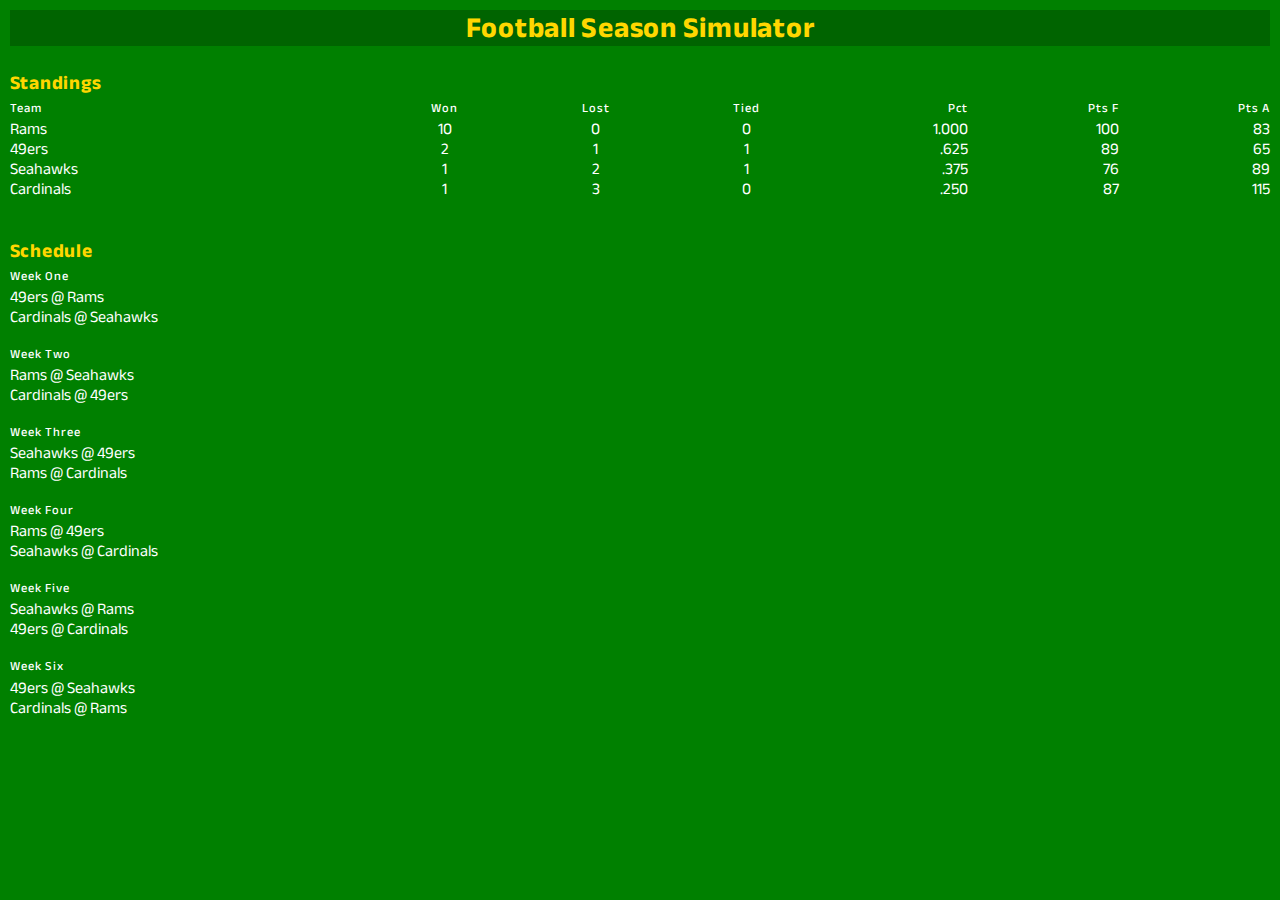
==== index.html @ 91b2da5b "Styled color and formatting" ====
<!DOCTYPE html>
<html lang="en">
<head>
  <link rel="stylesheet" href="css/style.css">
  <meta charset="UTF-8">
  <meta name="viewport" content="width=device-width, initial-scale=1.0">
  <title>Football Season Simulator</title>
</head>
<body>
  <h1>Football Season Simulator</h1>
  <h2>Standings</h2>
  <div class="standings">
    
    <div class="subhead">Team</div>
    <div class="subhead centered" >Won</div>
    <div class="subhead centered" class="centered">Lost</div>
    <div class="subhead centered" class="centered">Tied</div>
    <div class="subhead right">Pct</div>
    <div class="subhead right">Pts F</div>
    <div class="subhead right">Pts A</div>
  
    <div id="name1">team</div>
    <div id="won1" class="centered">0</div>
    <div id="lost1" class="centered">0</div>
    <div id="tied1" class="centered">0</div>
    <div id="pct1" class="right">Pct</div>
    <div id="ptsfor1" class="right">0</div>
    <div id="ptsag1" class="right">0</div>
  
    <div id="name2">team</div>
    <div id="won2" class="centered">0</div>
    <div id="lost2" class="centered">0</div>
    <div id="tied2" class="centered">0</div>
    <div id="pct2" class="right">Pct</div>
    <div id="ptsfor2" class="right">0</div>
    <div id="ptsag2" class="right">0</div>
  
    <div id="name3">team</div>
    <div id="won3" class="centered">0</div>
    <div id="lost3" class="centered">0</div>
    <div id="tied3" class="centered">0</div>
    <div id="pct3" class="right">Pct</div>
    <div id="ptsfor3" class="right">0</div>
    <div id="ptsag3" class="right">0</div>
  
    <div id="name4">team</div>
    <div id="won4" class="centered">0</div>
    <div id="lost4" class="centered">0</div>
    <div id="tied4" class="centered">0</div>
    <div id="pct4" class="right">Pct</div>
    <div id="ptsfor4" class="right">0</div>
    <div id="ptsag4" class="right">0</div>
  </div>
  <br><br>
  
  <h2>Schedule</h2>
  <p class="subhead">Week One</p>
  <span id = "week1-1"></span><br>
  <span id = "week1-2"></span><br><br>

  <p class="subhead">Week Two</p>
  <span id = "week2-1"></span><br>
  <span id = "week2-2"></span><br><br>

  <p class="subhead">Week Three</p>
  <span id = "week3-1"></span><br>
  <span id = "week3-2"></span><br><br>


  <p class="subhead">Week Four</p>
  <span id = "week4-1"></span><br>
  <span id = "week4-2"></span><br><br>


  <p class="subhead">Week Five</p>
  <span id = "week5-1"></span><br>
  <span id = "week5-2"></span><br><br>


  <p class="subhead">Week Six</p>
  <span id = "week6-1"></span><br>
  <span id = "week6-2"></span>

  




  <script src="script.js"></script>
</body>
</html>
---- css/style.css ----
@import url("https://fonts.googleapis.com/css2?family=Ubuntu:ital,wght@0,300;0,400;0,500;0,700;1,300;1,400;1,500;1,700&display=swap");
@import url("https://fonts.googleapis.com/css2?family=Assistant:wght@200;300;400;500;600;700;800&display=swap");
@import url("https://fonts.googleapis.com/css2?family=Dosis:wght@200;300;400;500;600;700;800&display=swap");
@import url("https://fonts.googleapis.com/css2?family=Nunito+Sans:ital,wght@0,200;0,300;0,400;0,500;0,600;0,700;0,800;0,900;0,1000;1,200;1,300;1,400;1,500;1,600;1,700;1,800;1,900;1,1000&display=swap");
@import url("https://fonts.googleapis.com/css2?family=Anek+Bangla:wght@100;200;300;400;500;600;700;800&display=swap");
*,
*::before,
*::after {
  margin: 0;
  padding: 0;
  box-sizing: border-box;
}

body {
  font-family: "Anek Bangla", sans-serif;
  color: #fff;
  line-height: 1.25;
  letter-spacing: 0.35;
}

h1 {
  font-size: 1.8rem;
  color: gold;
  margin: 0em 0em 0.9em;
  letter-spacing: 0.75px;
  text-align: center;
  background-color: darkgreen;
}

h2 {
  font-size: 1.2rem;
  color: gold;
  margin-bottom: 0.3em;
  letter-spacing: 0.75px;
}

.subhead {
  font-size: 0.78rem;
  font-weight: 500;
  margin-bottom: 0.2em;
  letter-spacing: 1px;
}

.centered {
  text-align: center;
}

.right {
  text-align: right;
}

.standings {
  display: grid;
  column-gap: 1ch;
  align-items: center;
  grid-template-columns: 2.5fr 1fr 1fr 1fr 1fr 1fr 1fr;
}

body {
  padding: 0.6em;
  background-color: green;
}

h1 {
  font-size: 1.8rem;
}

h2 {
  font-size: 1.2rem;
}/*# sourceMappingURL=style.css.map */
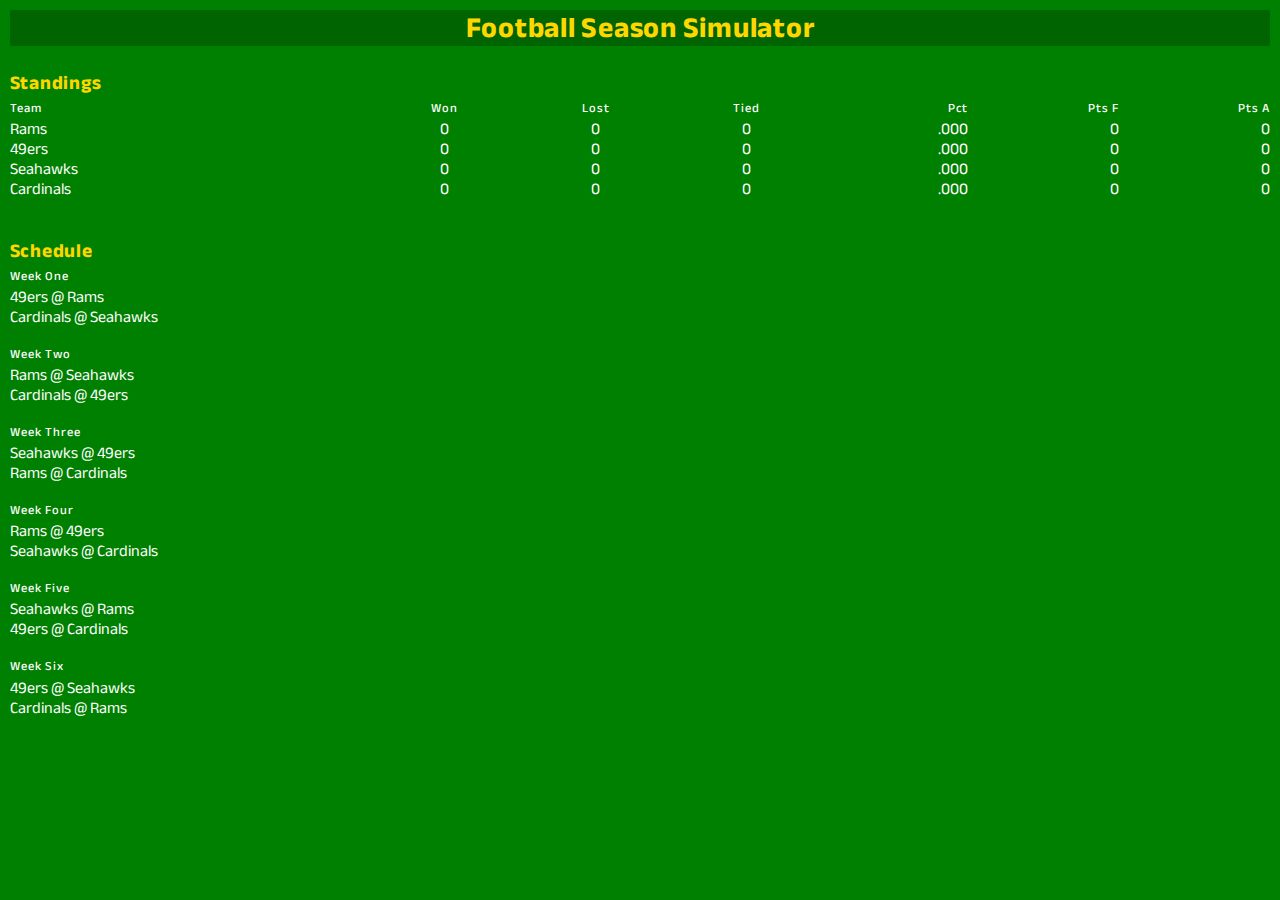
==== commit 669c45d5: "Enclosed standings and schedule in loop" ====
--- a/index.html
+++ b/index.html
@@ -19,6 +19,14 @@
     <div class="subhead right">Pts F</div>
     <div class="subhead right">Pts A</div>
   
+    <div id="name0">team</div>
+    <div id="won0" class="centered">0</div>
+    <div id="lost0" class="centered">0</div>
+    <div id="tied0" class="centered">0</div>
+    <div id="pct0" class="right">Pct</div>
+    <div id="ptsfor0" class="right">0</div>
+    <div id="ptsag0" class="right">0</div>
+    
     <div id="name1">team</div>
     <div id="won1" class="centered">0</div>
     <div id="lost1" class="centered">0</div>
@@ -43,13 +51,6 @@
     <div id="ptsfor3" class="right">0</div>
     <div id="ptsag3" class="right">0</div>
   
-    <div id="name4">team</div>
-    <div id="won4" class="centered">0</div>
-    <div id="lost4" class="centered">0</div>
-    <div id="tied4" class="centered">0</div>
-    <div id="pct4" class="right">Pct</div>
-    <div id="ptsfor4" class="right">0</div>
-    <div id="ptsag4" class="right">0</div>
   </div>
   <br><br>
   
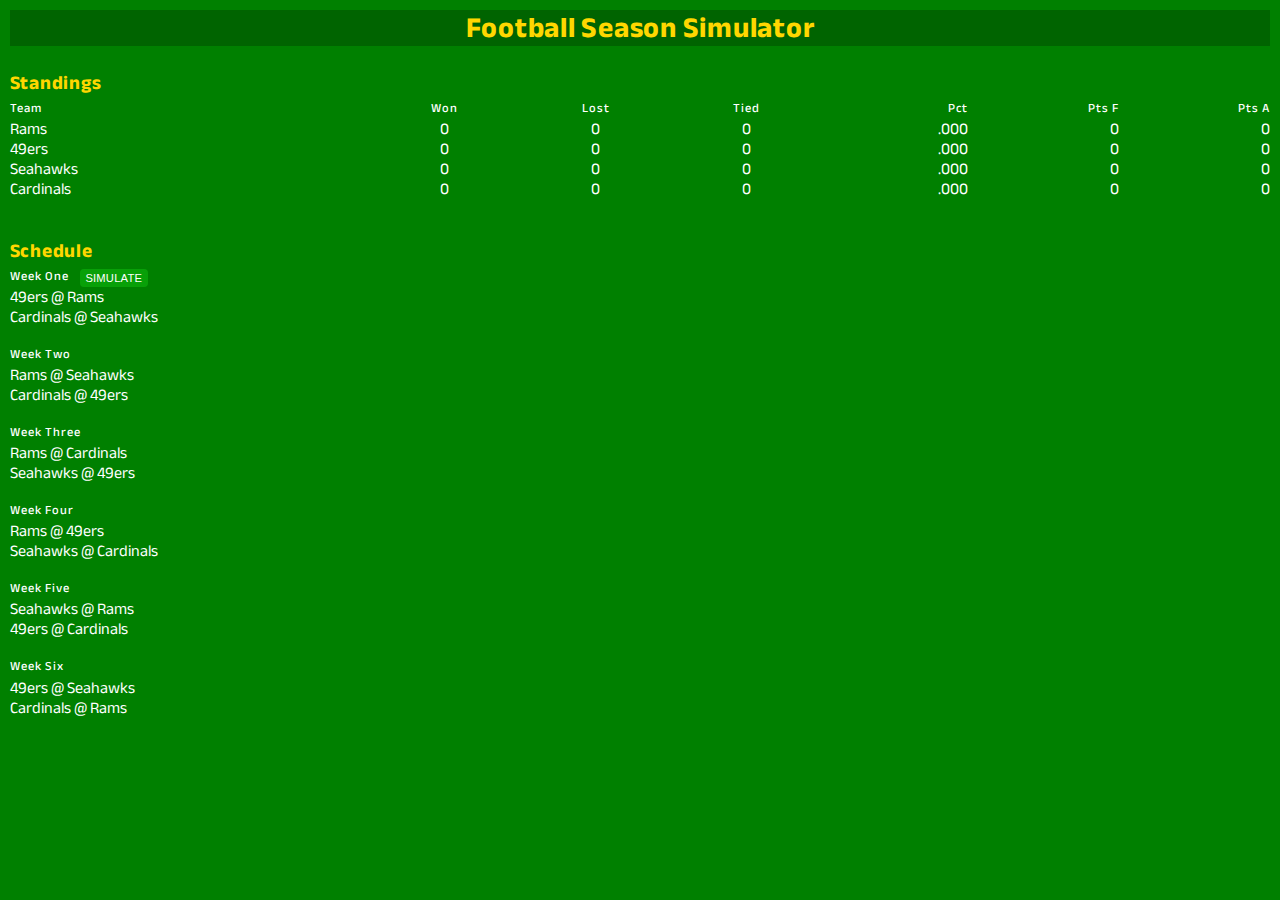
==== commit a8734e0b: "populates week one with results" ====
--- a/index.html
+++ b/index.html
@@ -55,32 +55,35 @@
   <br><br>
   
   <h2>Schedule</h2>
-  <p class="subhead">Week One</p>
+  <div class = "wk-subhead-flex">
+    <p class="subhead">Week One</p>
+    <button class = "ltr-spc-small" onclick="weekResults()">SIMULATE</button>
+  </div>
+  <span id = "week0-1"></span><br>
+  <span id = "week0-2"></span><br><br>
+
+  <p class="subhead">Week Two</p>
   <span id = "week1-1"></span><br>
   <span id = "week1-2"></span><br><br>
 
-  <p class="subhead">Week Two</p>
-  <span id = "week2-1"></span><br>
-  <span id = "week2-2"></span><br><br>
+  <p class="subhead">Week Three</p>
+  <span id = "week2-2"></span><br>
+  <span id = "week2-1"></span><br><br>
 
-  <p class="subhead">Week Three</p>
+
+  <p class="subhead">Week Four</p>
   <span id = "week3-1"></span><br>
   <span id = "week3-2"></span><br><br>
 
 
-  <p class="subhead">Week Four</p>
+  <p class="subhead">Week Five</p>
   <span id = "week4-1"></span><br>
   <span id = "week4-2"></span><br><br>
 
 
-  <p class="subhead">Week Five</p>
+  <p class="subhead">Week Six</p>
   <span id = "week5-1"></span><br>
-  <span id = "week5-2"></span><br><br>
-
-
-  <p class="subhead">Week Six</p>
-  <span id = "week6-1"></span><br>
-  <span id = "week6-2"></span>
+  <span id = "week5-2"></span>
 
   
 
--- a/css/style.css
+++ b/css/style.css
@@ -49,11 +49,33 @@
   text-align: right;
 }
 
+.ltr-spc-small {
+  letter-spacing: 0.2px;
+}
+
 .standings {
   display: grid;
   column-gap: 1ch;
   align-items: center;
   grid-template-columns: 2.5fr 1fr 1fr 1fr 1fr 1fr 1fr;
+}
+
+.wk-subhead-flex {
+  display: flex;
+  gap: 0.7em;
+}
+
+button {
+  background-color: hsl(120, 90%, 33%);
+  border: 0;
+  padding: 0 0.5em;
+  font-size: 0.7rem;
+  border-radius: 4px;
+  color: white;
+}
+
+.ltr-spc-small {
+  letter-spacing: 0.2px;
 }
 
 body {
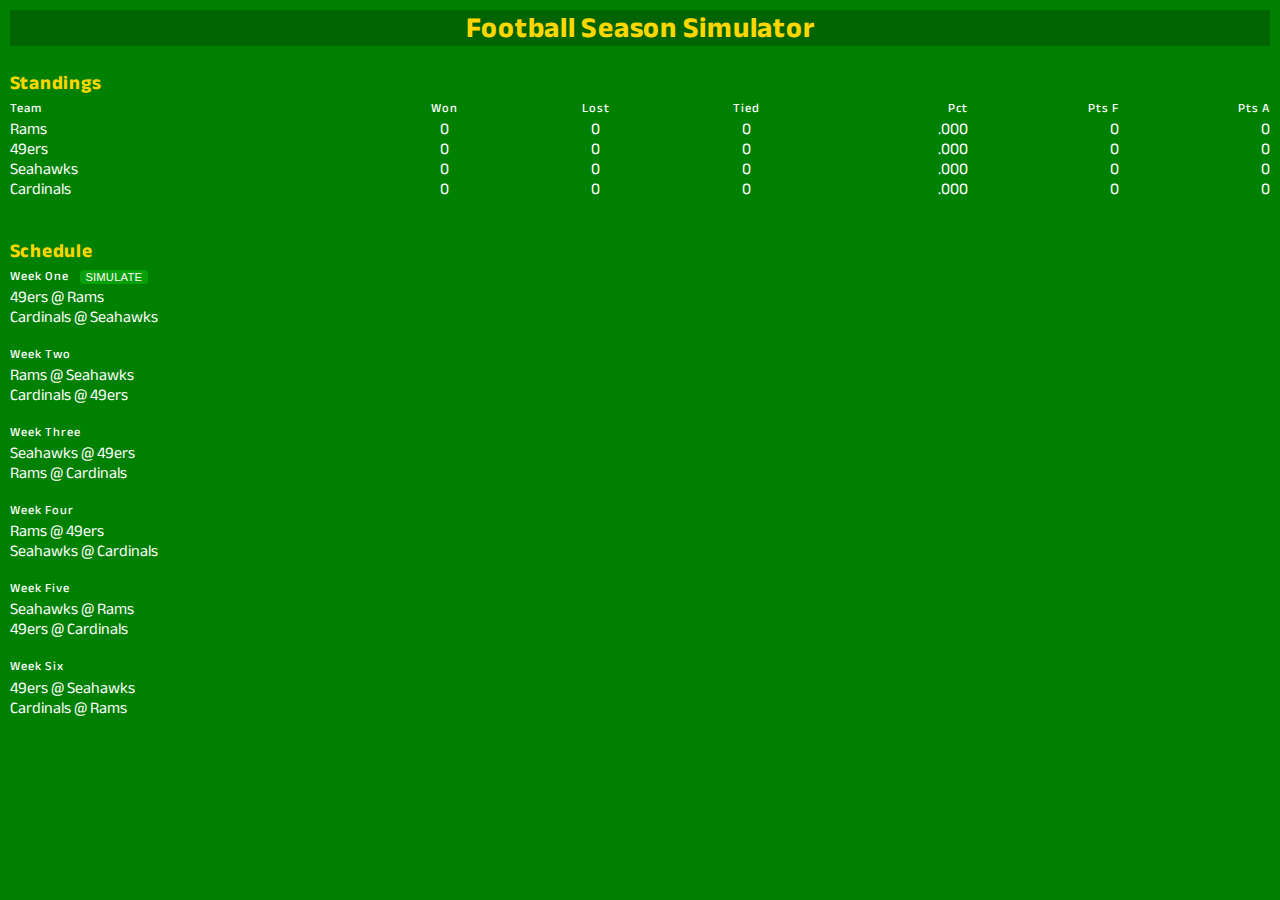
==== commit 235dff5e: "Game results function working" ====
--- a/index.html
+++ b/index.html
@@ -57,38 +57,48 @@
   <h2>Schedule</h2>
   <div class = "wk-subhead-flex">
     <p class="subhead">Week One</p>
-    <button class = "ltr-spc-small" onclick="weekResults()">SIMULATE</button>
+    <span id="btn-container0" class="btn-cont-margin"></span>
   </div>
   <span id = "week0-1"></span><br>
   <span id = "week0-2"></span><br><br>
 
-  <p class="subhead">Week Two</p>
+  <div class = "wk-subhead-flex">
+    <p class="subhead">Week Two</p>
+    <span id="btn-container1" class="btn-cont-margin"></span>
+  </div>
   <span id = "week1-1"></span><br>
   <span id = "week1-2"></span><br><br>
 
-  <p class="subhead">Week Three</p>
-  <span id = "week2-2"></span><br>
-  <span id = "week2-1"></span><br><br>
+  <div class = "wk-subhead-flex">
+    <p class="subhead">Week Three</p>
+    <span id="btn-container2" class="btn-cont-margin"></span>
+  </div>
+  <span id = "week2-1"></span><br>
+  <span id = "week2-2"></span><br><br>
 
 
-  <p class="subhead">Week Four</p>
+  <div class = "wk-subhead-flex">
+    <p class="subhead">Week Four</p>
+    <span id="btn-container3" class="btn-cont-margin"></span>
+  </div>
   <span id = "week3-1"></span><br>
   <span id = "week3-2"></span><br><br>
 
 
-  <p class="subhead">Week Five</p>
+  <div class = "wk-subhead-flex">
+    <p class="subhead">Week Five</p>
+    <span id="btn-container4" class="btn-cont-margin"></span>
+  </div>
   <span id = "week4-1"></span><br>
   <span id = "week4-2"></span><br><br>
 
 
-  <p class="subhead">Week Six</p>
+  <div class = "wk-subhead-flex">
+    <p class="subhead">Week Six</p>
+    <span id="btn-container5" class="btn-cont-margin"></span>
+  </div>
   <span id = "week5-1"></span><br>
   <span id = "week5-2"></span>
-
-  
-
-
-
 
   <script src="script.js"></script>
 </body>
--- a/css/style.css
+++ b/css/style.css
@@ -65,10 +65,14 @@
   gap: 0.7em;
 }
 
+.btn-cont-margin {
+  margin-top: -0.2em;
+}
+
 button {
   background-color: hsl(120, 90%, 33%);
   border: 0;
-  padding: 0 0.5em;
+  padding: 0.1em 0.5em;
   font-size: 0.7rem;
   border-radius: 4px;
   color: white;
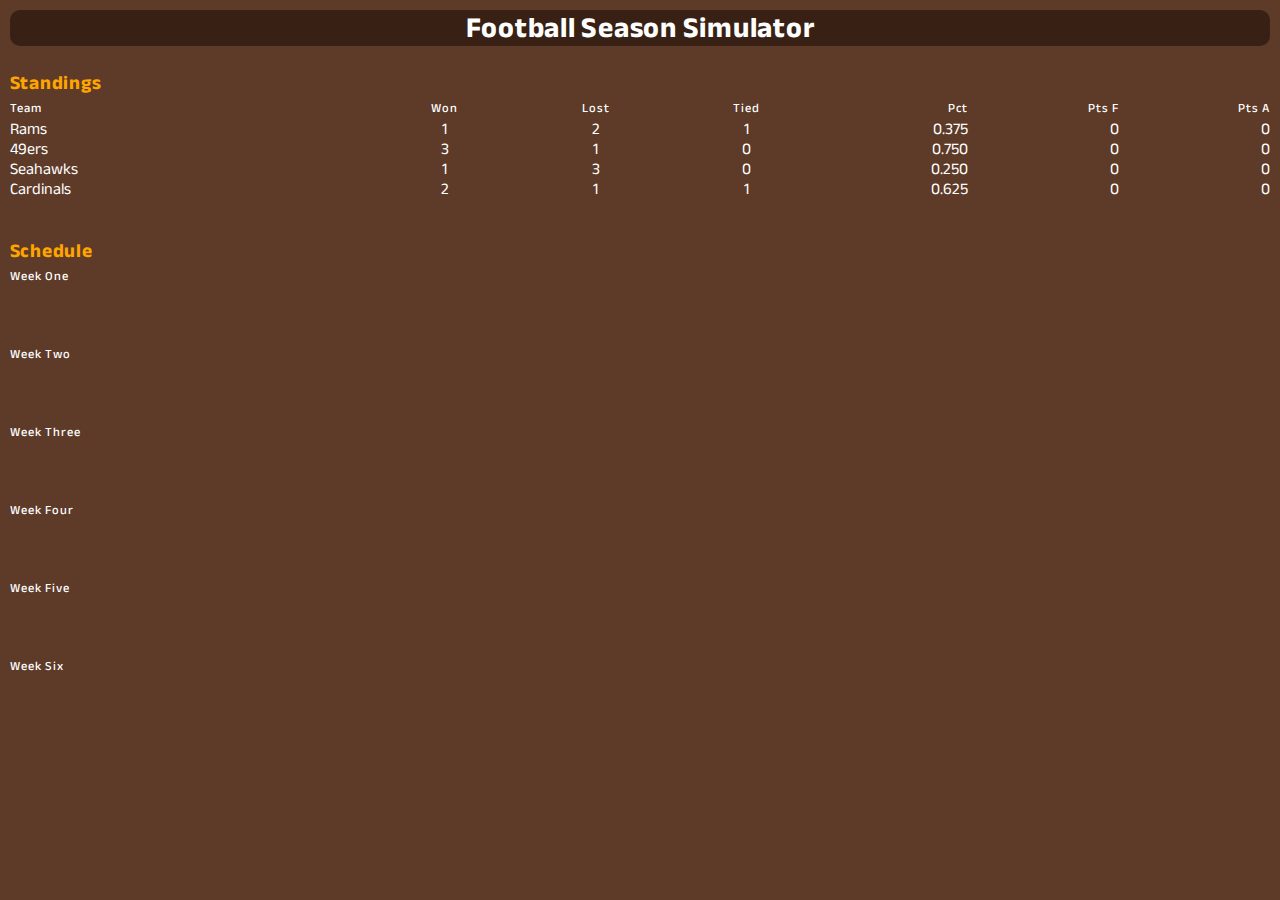
==== commit b1357c25: "junk v.2.1" ====
--- a/index.html
+++ b/index.html
@@ -4,6 +4,7 @@
   <link rel="stylesheet" href="css/style.css">
   <meta charset="UTF-8">
   <meta name="viewport" content="width=device-width, initial-scale=1.0">
+  <script src="https://code.jquery.com/jquery-3.6.0.min.js"></script>
   <title>Football Season Simulator</title>
 </head>
 <body>
@@ -53,6 +54,7 @@
   
   </div>
   <br><br>
+
   
   <h2>Schedule</h2>
   <div class = "wk-subhead-flex">
@@ -100,6 +102,8 @@
   <span id = "week5-1"></span><br>
   <span id = "week5-2"></span>
 
-  <script src="script.js"></script>
+  <!-- <script src = "script.js"></script> -->
+  <!-- <script src="junk.js"></script> -->
+  <script src="league.js"></script>
 </body>
 </html>--- a/css/style.css
+++ b/css/style.css
@@ -20,16 +20,17 @@
 
 h1 {
   font-size: 1.8rem;
-  color: gold;
+  color: white;
   margin: 0em 0em 0.9em;
   letter-spacing: 0.75px;
   text-align: center;
-  background-color: darkgreen;
+  background-color: hsl(21, 47%, 15%);
+  border-radius: 10px;
 }
 
 h2 {
   font-size: 1.2rem;
-  color: gold;
+  color: orange;
   margin-bottom: 0.3em;
   letter-spacing: 0.75px;
 }
@@ -70,7 +71,7 @@
 }
 
 button {
-  background-color: hsl(120, 90%, 33%);
+  background-color: hsl(21, 47%, 15%);
   border: 0;
   padding: 0.1em 0.5em;
   font-size: 0.7rem;
@@ -84,7 +85,7 @@
 
 body {
   padding: 0.6em;
-  background-color: green;
+  background-color: hsl(22, 40%, 26%);
 }
 
 h1 {
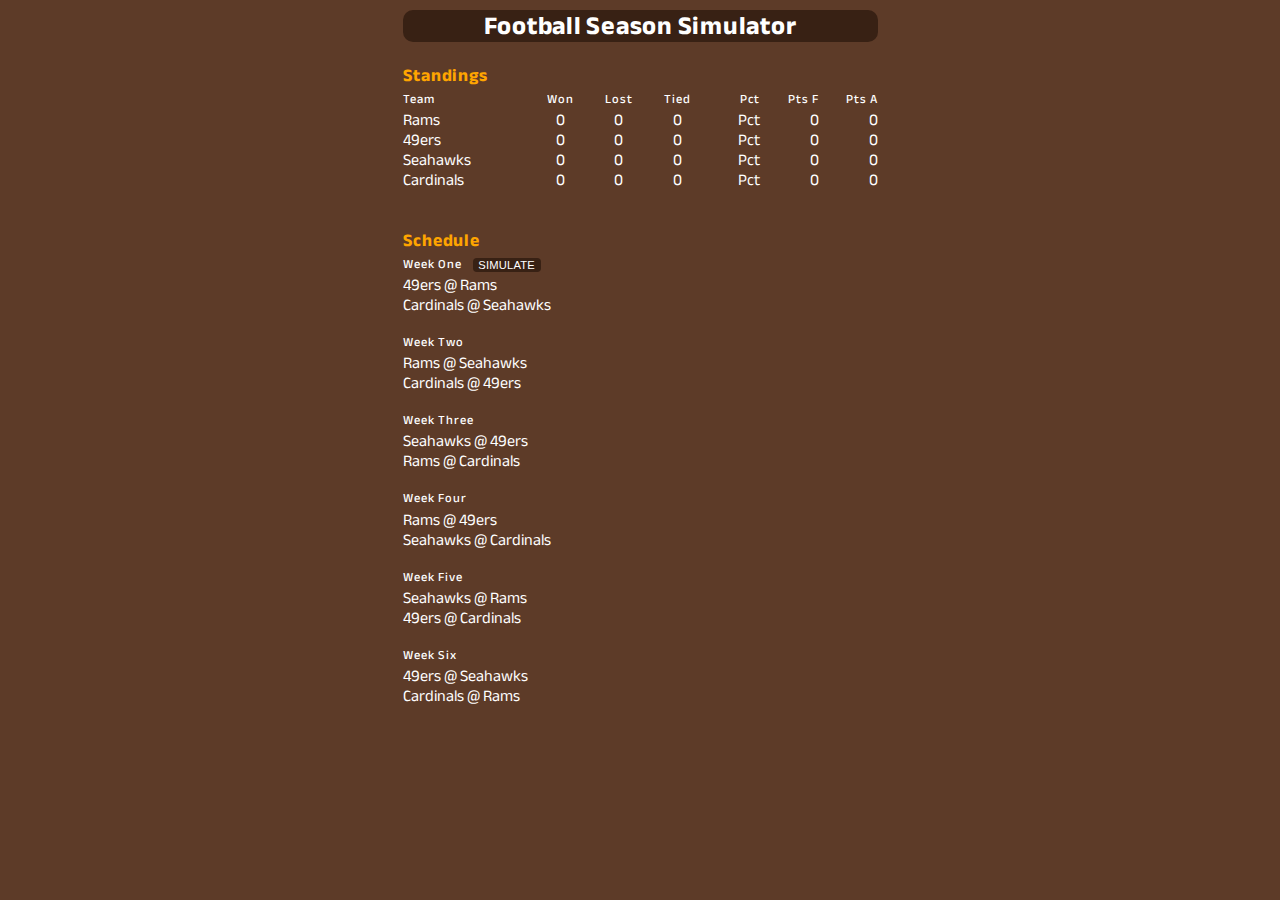
==== commit d1ad98d9: "transferred changes from index-working to index" ====
--- a/index.html
+++ b/index.html
@@ -4,106 +4,107 @@
   <link rel="stylesheet" href="css/style.css">
   <meta charset="UTF-8">
   <meta name="viewport" content="width=device-width, initial-scale=1.0">
+  <title>index-working</title>
+  
   <script src="https://code.jquery.com/jquery-3.6.0.min.js"></script>
-  <title>Football Season Simulator</title>
+  
 </head>
 <body>
-  <h1>Football Season Simulator</h1>
-  <h2>Standings</h2>
-  <div class="standings">
+  <div class = "container">
+    <h1>Football Season Simulator</h1>
+    <h2>Standings</h2>
+    <div class="standings">
+      <div class="subhead">Team</div>
+      <div class="subhead centered" >Won</div>
+      <div class="subhead centered" class="centered">Lost</div>
+      <div class="subhead centered" class="centered">Tied</div>
+      <div class="subhead right">Pct</div>
+      <div class="subhead right">Pts F</div>
+      <div class="subhead right">Pts A</div>
     
-    <div class="subhead">Team</div>
-    <div class="subhead centered" >Won</div>
-    <div class="subhead centered" class="centered">Lost</div>
-    <div class="subhead centered" class="centered">Tied</div>
-    <div class="subhead right">Pct</div>
-    <div class="subhead right">Pts F</div>
-    <div class="subhead right">Pts A</div>
-  
-    <div id="name0">team</div>
-    <div id="won0" class="centered">0</div>
-    <div id="lost0" class="centered">0</div>
-    <div id="tied0" class="centered">0</div>
-    <div id="pct0" class="right">Pct</div>
-    <div id="ptsfor0" class="right">0</div>
-    <div id="ptsag0" class="right">0</div>
+      <div id="name0">Rams</div>
+      <div id="won0" class="centered">0</div>
+      <div id="lost0" class="centered">0</div>
+      <div id="tied0" class="centered">0</div>
+      <div id="pct0" class="right">Pct</div>
+      <div id="ptsfor0" class="right">0</div>
+      <div id="ptsag0" class="right">0</div>
+      
+      <div id="name1">49ers</div>
+      <div id="won1" class="centered">0</div>
+      <div id="lost1" class="centered">0</div>
+      <div id="tied1" class="centered">0</div>
+      <div id="pct1" class="right">Pct</div>
+      <div id="ptsfor1" class="right">0</div>
+      <div id="ptsag1" class="right">0</div>
     
-    <div id="name1">team</div>
-    <div id="won1" class="centered">0</div>
-    <div id="lost1" class="centered">0</div>
-    <div id="tied1" class="centered">0</div>
-    <div id="pct1" class="right">Pct</div>
-    <div id="ptsfor1" class="right">0</div>
-    <div id="ptsag1" class="right">0</div>
-  
-    <div id="name2">team</div>
-    <div id="won2" class="centered">0</div>
-    <div id="lost2" class="centered">0</div>
-    <div id="tied2" class="centered">0</div>
-    <div id="pct2" class="right">Pct</div>
-    <div id="ptsfor2" class="right">0</div>
-    <div id="ptsag2" class="right">0</div>
-  
-    <div id="name3">team</div>
-    <div id="won3" class="centered">0</div>
-    <div id="lost3" class="centered">0</div>
-    <div id="tied3" class="centered">0</div>
-    <div id="pct3" class="right">Pct</div>
-    <div id="ptsfor3" class="right">0</div>
-    <div id="ptsag3" class="right">0</div>
-  
-  </div>
-  <br><br>
+      <div id="name2">Seahawks</div>
+      <div id="won2" class="centered">0</div>
+      <div id="lost2" class="centered">0</div>
+      <div id="tied2" class="centered">0</div>
+      <div id="pct2" class="right">Pct</div>
+      <div id="ptsfor2" class="right">0</div>
+      <div id="ptsag2" class="right">0</div>
+    
+      <div id="name3">Cardinals</div>
+      <div id="won3" class="centered">0</div>
+      <div id="lost3" class="centered">0</div>
+      <div id="tied3" class="centered">0</div>
+      <div id="pct3" class="right">Pct</div>
+      <div id="ptsfor3" class="right">0</div>
+      <div id="ptsag3" class="right">0</div>
 
-  
-  <h2>Schedule</h2>
-  <div class = "wk-subhead-flex">
-    <p class="subhead">Week One</p>
-    <span id="btn-container0" class="btn-cont-margin"></span>
-  </div>
-  <span id = "week0-1"></span><br>
-  <span id = "week0-2"></span><br><br>
+    </div>
+    <br><br>
 
-  <div class = "wk-subhead-flex">
-    <p class="subhead">Week Two</p>
-    <span id="btn-container1" class="btn-cont-margin"></span>
-  </div>
-  <span id = "week1-1"></span><br>
-  <span id = "week1-2"></span><br><br>
+    
+    <h2>Schedule</h2>
+    <div class = "wk-subhead-flex">
+      <p class="subhead">Week One</p>
+      <span id="btn-container0" class="btn-cont-margin"><button class = 'ltr-spc-small'>SIMULATE</button></span>
+    </div>
+    <span id = "week0-1">49ers @ Rams</span><br>
+    <span id = "week0-2">Cardinals @ Seahawks</span><br><br>
 
-  <div class = "wk-subhead-flex">
-    <p class="subhead">Week Three</p>
-    <span id="btn-container2" class="btn-cont-margin"></span>
-  </div>
-  <span id = "week2-1"></span><br>
-  <span id = "week2-2"></span><br><br>
+    <div class = "wk-subhead-flex">
+      <p class="subhead">Week Two</p>
+      <span id="btn-container1" class="btn-cont-margin"><button class = 'ltr-spc-small'>SIMULATE</button></span>
+    </div>
+    <span id = "week1-1">Rams @ Seahawks</span><br>
+    <span id = "week1-2">Cardinals @ 49ers</span><br><br>
+
+    <div class = "wk-subhead-flex">
+      <p class="subhead">Week Three</p>
+      <span id="btn-container2" class="btn-cont-margin"><button class = 'ltr-spc-small'>SIMULATE</button></span>
+    </div>
+    <span id = "week2-1">Seahawks @ 49ers</span><br>
+    <span id = "week2-2">Rams @ Cardinals</span><br><br>
 
 
-  <div class = "wk-subhead-flex">
-    <p class="subhead">Week Four</p>
-    <span id="btn-container3" class="btn-cont-margin"></span>
-  </div>
-  <span id = "week3-1"></span><br>
-  <span id = "week3-2"></span><br><br>
+    <div class = "wk-subhead-flex">
+      <p class="subhead">Week Four</p>
+      <span id="btn-container3" class="btn-cont-margin"><button class = 'ltr-spc-small'>SIMULATE</button></span>
+    </div>
+    <span id = "week3-1">Rams @ 49ers</span><br>
+    <span id = "week3-2">Seahawks @ Cardinals</span><br><br>
+    
+
+    <div class = "wk-subhead-flex">
+      <p class="subhead">Week Five</p>
+      <span id="btn-container4" class="btn-cont-margin"><button class = 'ltr-spc-small'>SIMULATE</button></span>
+    </div>
+    <span id = "week4-1">Seahawks @ Rams</span><br>
+    <span id = "week4-2">49ers @ Cardinals</span><br><br>
 
 
-  <div class = "wk-subhead-flex">
-    <p class="subhead">Week Five</p>
-    <span id="btn-container4" class="btn-cont-margin"></span>
+    <div class = "wk-subhead-flex">
+      <p class="subhead">Week Six</p>
+      <span id="btn-container5" class="btn-cont-margin"><button class = 'ltr-spc-small'>SIMULATE</button></span>
+    </div>
+    <span id = "week5-1">49ers @ Seahawks</span><br>
+    <span id = "week5-2">Cardinals @ Rams</span>
   </div>
-  <span id = "week4-1"></span><br>
-  <span id = "week4-2"></span><br><br>
 
-
-  <div class = "wk-subhead-flex">
-    <p class="subhead">Week Six</p>
-    <span id="btn-container5" class="btn-cont-margin"></span>
-  </div>
-  <span id = "week5-1"></span><br>
-  <span id = "week5-2"></span>
-
-  <!-- <script src = "script.js"></script> -->
-  <!-- <script src="junk.js"></script> -->
-  <script src="league.js"></script>
+  <script src="junk2-1.js"></script>
 </body>
 </html>--- a/css/style.css
+++ b/css/style.css
@@ -19,7 +19,7 @@
 }
 
 h1 {
-  font-size: 1.8rem;
+  font-size: 1.6rem;
   color: white;
   margin: 0em 0em 0.9em;
   letter-spacing: 0.75px;
@@ -29,7 +29,7 @@
 }
 
 h2 {
-  font-size: 1.2rem;
+  font-size: 1.1rem;
   color: orange;
   margin-bottom: 0.3em;
   letter-spacing: 0.75px;
@@ -61,9 +61,34 @@
   grid-template-columns: 2.5fr 1fr 1fr 1fr 1fr 1fr 1fr;
 }
 
+.container {
+  max-width: 475px;
+  margin: 0 auto;
+}
+
 .wk-subhead-flex {
   display: flex;
   gap: 0.7em;
+}
+
+#btn-container1 {
+  display: none;
+}
+
+#btn-container2 {
+  display: none;
+}
+
+#btn-container3 {
+  display: none;
+}
+
+#btn-container4 {
+  display: none;
+}
+
+#btn-container5 {
+  display: none;
 }
 
 .btn-cont-margin {
@@ -89,9 +114,9 @@
 }
 
 h1 {
-  font-size: 1.8rem;
+  font-size: 1.6rem;
 }
 
 h2 {
-  font-size: 1.2rem;
+  font-size: 1.1rem;
 }/*# sourceMappingURL=style.css.map */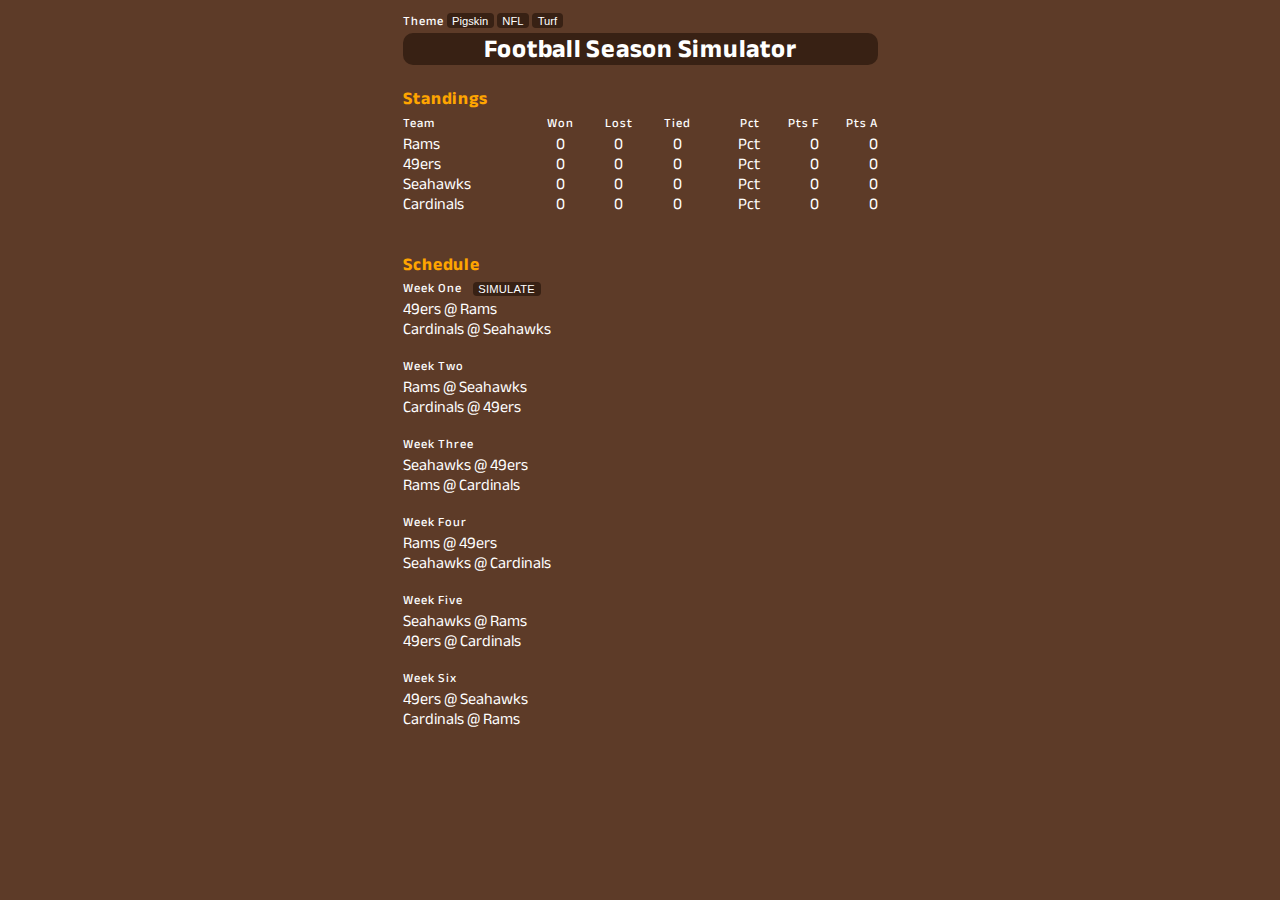
==== commit 6a622656: "adjusted spacing below on theme buttons" ====
--- a/index.html
+++ b/index.html
@@ -1,110 +1,123 @@
 <!DOCTYPE html>
 <html lang="en">
-<head>
-  <link rel="stylesheet" href="css/style.css">
-  <meta charset="UTF-8">
-  <meta name="viewport" content="width=device-width, initial-scale=1.0">
-  <title>index-working</title>
-  
-  <script src="https://code.jquery.com/jquery-3.6.0.min.js"></script>
-  
-</head>
-<body>
-  <div class = "container">
-    <h1>Football Season Simulator</h1>
-    <h2>Standings</h2>
-    <div class="standings">
-      <div class="subhead">Team</div>
-      <div class="subhead centered" >Won</div>
-      <div class="subhead centered" class="centered">Lost</div>
-      <div class="subhead centered" class="centered">Tied</div>
-      <div class="subhead right">Pct</div>
-      <div class="subhead right">Pts F</div>
-      <div class="subhead right">Pts A</div>
-    
-      <div id="name0">Rams</div>
-      <div id="won0" class="centered">0</div>
-      <div id="lost0" class="centered">0</div>
-      <div id="tied0" class="centered">0</div>
-      <div id="pct0" class="right">Pct</div>
-      <div id="ptsfor0" class="right">0</div>
-      <div id="ptsag0" class="right">0</div>
-      
-      <div id="name1">49ers</div>
-      <div id="won1" class="centered">0</div>
-      <div id="lost1" class="centered">0</div>
-      <div id="tied1" class="centered">0</div>
-      <div id="pct1" class="right">Pct</div>
-      <div id="ptsfor1" class="right">0</div>
-      <div id="ptsag1" class="right">0</div>
-    
-      <div id="name2">Seahawks</div>
-      <div id="won2" class="centered">0</div>
-      <div id="lost2" class="centered">0</div>
-      <div id="tied2" class="centered">0</div>
-      <div id="pct2" class="right">Pct</div>
-      <div id="ptsfor2" class="right">0</div>
-      <div id="ptsag2" class="right">0</div>
-    
-      <div id="name3">Cardinals</div>
-      <div id="won3" class="centered">0</div>
-      <div id="lost3" class="centered">0</div>
-      <div id="tied3" class="centered">0</div>
-      <div id="pct3" class="right">Pct</div>
-      <div id="ptsfor3" class="right">0</div>
-      <div id="ptsag3" class="right">0</div>
+  <head>
+    <link rel="stylesheet" href="css/style.css" />
+    <meta charset="UTF-8" />
+    <meta name="viewport" content="width=device-width, initial-scale=1.0" />
+    <title>Football Season Simulato</title>
 
+    <script src="https://code.jquery.com/jquery-3.6.0.min.js"></script>
+  </head>
+  <body>
+    <div class="container">
+      <div>
+        <span id="theme" class="subhead">Theme</span>
+        <button id="pigskin">Pigskin</button>
+        <button id="nfl">NFL</button>
+        <button id="turf">Turf</button>
+      </div>
+      <h1>Football Season Simulator</h1>
+      <h2>Standings</h2>
+      <div class="standings">
+        <div class="subhead">Team</div>
+        <div class="subhead centered">Won</div>
+        <div class="subhead centered" class="centered">Lost</div>
+        <div class="subhead centered" class="centered">Tied</div>
+        <div class="subhead right">Pct</div>
+        <div class="subhead right">Pts F</div>
+        <div class="subhead right">Pts A</div>
+
+        <div id="name0">Rams</div>
+        <div id="won0" class="centered">0</div>
+        <div id="lost0" class="centered">0</div>
+        <div id="tied0" class="centered">0</div>
+        <div id="pct0" class="right">Pct</div>
+        <div id="ptsfor0" class="right">0</div>
+        <div id="ptsag0" class="right">0</div>
+
+        <div id="name1">49ers</div>
+        <div id="won1" class="centered">0</div>
+        <div id="lost1" class="centered">0</div>
+        <div id="tied1" class="centered">0</div>
+        <div id="pct1" class="right">Pct</div>
+        <div id="ptsfor1" class="right">0</div>
+        <div id="ptsag1" class="right">0</div>
+
+        <div id="name2">Seahawks</div>
+        <div id="won2" class="centered">0</div>
+        <div id="lost2" class="centered">0</div>
+        <div id="tied2" class="centered">0</div>
+        <div id="pct2" class="right">Pct</div>
+        <div id="ptsfor2" class="right">0</div>
+        <div id="ptsag2" class="right">0</div>
+
+        <div id="name3">Cardinals</div>
+        <div id="won3" class="centered">0</div>
+        <div id="lost3" class="centered">0</div>
+        <div id="tied3" class="centered">0</div>
+        <div id="pct3" class="right">Pct</div>
+        <div id="ptsfor3" class="right">0</div>
+        <div id="ptsag3" class="right">0</div>
+      </div>
+      <br /><br />
+
+      <h2>Schedule</h2>
+      <div class="wk-subhead-flex">
+        <p class="subhead">Week One</p>
+        <span id="btn-container0" class="btn-cont-margin"
+          ><button class="ltr-spc-small">SIMULATE</button></span
+        >
+      </div>
+      <span id="week0-1">49ers @ Rams</span><br />
+      <span id="week0-2">Cardinals @ Seahawks</span><br /><br />
+
+      <div class="wk-subhead-flex">
+        <p class="subhead">Week Two</p>
+        <span id="btn-container1" class="btn-cont-margin"
+          ><button class="ltr-spc-small">SIMULATE</button></span
+        >
+      </div>
+      <span id="week1-1">Rams @ Seahawks</span><br />
+      <span id="week1-2">Cardinals @ 49ers</span><br /><br />
+
+      <div class="wk-subhead-flex">
+        <p class="subhead">Week Three</p>
+        <span id="btn-container2" class="btn-cont-margin"
+          ><button class="ltr-spc-small">SIMULATE</button></span
+        >
+      </div>
+      <span id="week2-1">Seahawks @ 49ers</span><br />
+      <span id="week2-2">Rams @ Cardinals</span><br /><br />
+
+      <div class="wk-subhead-flex">
+        <p class="subhead">Week Four</p>
+        <span id="btn-container3" class="btn-cont-margin"
+          ><button class="ltr-spc-small">SIMULATE</button></span
+        >
+      </div>
+      <span id="week3-1">Rams @ 49ers</span><br />
+      <span id="week3-2">Seahawks @ Cardinals</span><br /><br />
+
+      <div class="wk-subhead-flex">
+        <p class="subhead">Week Five</p>
+        <span id="btn-container4" class="btn-cont-margin"
+          ><button class="ltr-spc-small">SIMULATE</button></span
+        >
+      </div>
+      <span id="week4-1">Seahawks @ Rams</span><br />
+      <span id="week4-2">49ers @ Cardinals</span><br /><br />
+
+      <div class="wk-subhead-flex">
+        <p class="subhead">Week Six</p>
+        <span id="btn-container5" class="btn-cont-margin"
+          ><button class="ltr-spc-small">SIMULATE</button></span
+        >
+      </div>
+      <span id="week5-1">49ers @ Seahawks</span><br />
+      <span id="week5-2">Cardinals @ Rams</span>
     </div>
-    <br><br>
 
-    
-    <h2>Schedule</h2>
-    <div class = "wk-subhead-flex">
-      <p class="subhead">Week One</p>
-      <span id="btn-container0" class="btn-cont-margin"><button class = 'ltr-spc-small'>SIMULATE</button></span>
-    </div>
-    <span id = "week0-1">49ers @ Rams</span><br>
-    <span id = "week0-2">Cardinals @ Seahawks</span><br><br>
-
-    <div class = "wk-subhead-flex">
-      <p class="subhead">Week Two</p>
-      <span id="btn-container1" class="btn-cont-margin"><button class = 'ltr-spc-small'>SIMULATE</button></span>
-    </div>
-    <span id = "week1-1">Rams @ Seahawks</span><br>
-    <span id = "week1-2">Cardinals @ 49ers</span><br><br>
-
-    <div class = "wk-subhead-flex">
-      <p class="subhead">Week Three</p>
-      <span id="btn-container2" class="btn-cont-margin"><button class = 'ltr-spc-small'>SIMULATE</button></span>
-    </div>
-    <span id = "week2-1">Seahawks @ 49ers</span><br>
-    <span id = "week2-2">Rams @ Cardinals</span><br><br>
-
-
-    <div class = "wk-subhead-flex">
-      <p class="subhead">Week Four</p>
-      <span id="btn-container3" class="btn-cont-margin"><button class = 'ltr-spc-small'>SIMULATE</button></span>
-    </div>
-    <span id = "week3-1">Rams @ 49ers</span><br>
-    <span id = "week3-2">Seahawks @ Cardinals</span><br><br>
-    
-
-    <div class = "wk-subhead-flex">
-      <p class="subhead">Week Five</p>
-      <span id="btn-container4" class="btn-cont-margin"><button class = 'ltr-spc-small'>SIMULATE</button></span>
-    </div>
-    <span id = "week4-1">Seahawks @ Rams</span><br>
-    <span id = "week4-2">49ers @ Cardinals</span><br><br>
-
-
-    <div class = "wk-subhead-flex">
-      <p class="subhead">Week Six</p>
-      <span id="btn-container5" class="btn-cont-margin"><button class = 'ltr-spc-small'>SIMULATE</button></span>
-    </div>
-    <span id = "week5-1">49ers @ Seahawks</span><br>
-    <span id = "week5-2">Cardinals @ Rams</span>
-  </div>
-
-  <script src="junk2-1.js"></script>
-</body>
-</html>+    <script src="script.js"></script>
+    <script src="theme.js"></script>
+  </body>
+</html>
--- a/css/style.css
+++ b/css/style.css
@@ -11,6 +11,63 @@
   box-sizing: border-box;
 }
 
+.pigskin {
+  background-color: hsl(22, 40%, 26%);
+  color: white;
+}
+
+.nfl {
+  background-color: aliceblue;
+  color: blue;
+}
+
+.turf {
+  background-color: green;
+  color: white;
+}
+
+.h1pigskin {
+  background-color: hsl(21, 47%, 15%);
+  color: white;
+}
+
+.h1nfl {
+  background-color: blue;
+  color: aliceblue;
+}
+
+.h1turf {
+  background-color: darkgreen;
+  color: gold;
+}
+
+.h2pigskin {
+  color: orange;
+}
+
+.h2nfl {
+  color: red;
+}
+
+.h2turf {
+  color: gold;
+}
+
+.btnpigskin {
+  background-color: hsl(21, 47%, 15%);
+  color: white;
+}
+
+.btnnfl {
+  background-color: blue;
+  color: aliceblue;
+}
+
+.btnturf {
+  background-color: darkgreen;
+  color: gold;
+}
+
 body {
   font-family: "Anek Bangla", sans-serif;
   color: #fff;
@@ -21,7 +78,7 @@
 h1 {
   font-size: 1.6rem;
   color: white;
-  margin: 0em 0em 0.9em;
+  margin: 0.15em 0em 0.9em;
   letter-spacing: 0.75px;
   text-align: center;
   background-color: hsl(21, 47%, 15%);
@@ -97,15 +154,20 @@
 
 button {
   background-color: hsl(21, 47%, 15%);
+  color: white;
   border: 0;
   padding: 0.1em 0.5em;
   font-size: 0.7rem;
   border-radius: 4px;
-  color: white;
+  cursor: pointer;
 }
 
 .ltr-spc-small {
   letter-spacing: 0.2px;
+}
+
+#theme {
+  margin: 1rem 0;
 }
 
 body {
